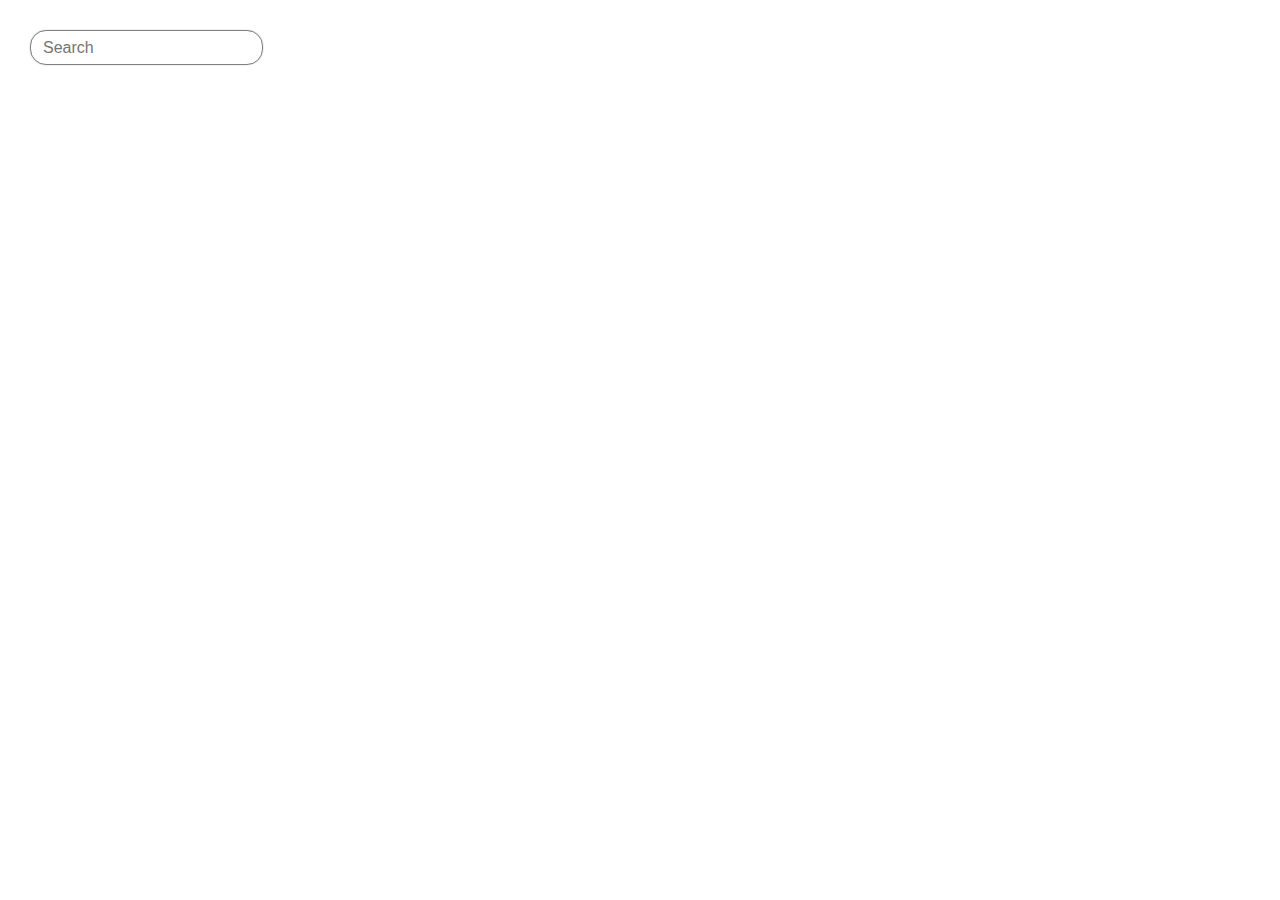
==== busca.html @ b971e818 "busca começado" ====
<!DOCTYPE html>
<html lang="en">
<head>
    <meta charset="UTF-8">
    <meta name="viewport" content="width=device-width, initial-scale=1.0">
    <title>Busca</title>
    <link rel="stylesheet" href="style.css">
</head>
<body>
    <div id="divsearch">
        <input type="search" id="search" placeholder="Search">
    </div>

    <script src="./script.js"></script>
</body>
</html>
---- style.css ----
body{
    margin: 0;
    padding: 0;
}

#cadastro{
    background-image: url(https://image.winudf.com/v2/image1/Y29tLlNwYWNlTGl2ZVdhbGxwYXBlckhEX3NjcmVlbl82XzE1NjY5OTU4NjRfMDc3/screen-6.webp?fakeurl=1&type=.webp);
    background-size: 100%;
}

form{
    display: flex;
    flex-direction: column;
    width: 200px;
    height: 400px;
    align-items: center;
    position: relative;
    padding-top: 5px;
    padding-bottom: 10px;
    margin-left: 510px;
    font-family: 'Trebuchet MS', 'Lucida Sans Unicode', 'Lucida Grande', 'Lucida Sans', Arial, sans-serif;
    font-size: 15px;
    background-color: black;
    color: white;
    line-height: 30px;
    margin-bottom: 30px;
    border-radius: 25px;
    padding: 5px;
}

#button{
    margin-top: 15px;
}

#h1form{
    text-align: center;
    font-family: 'Trebuchet MS', 'Lucida Sans Unicode', 'Lucida Grande', 'Lucida Sans', Arial, sans-serif;
    font-size: 50px;
    color: white;
}

#formularios{
    background-image: url(https://img.wallpapic.com/i1862-037-811/medium/space-purple-blue-astronomy-wallpaper.jpg);
    background-size: 100%;
}

#h1cad{
    display: block;
    color: white;
    width: 280px;
    margin-left: 470px;
    font-size: 50px;
    font-family: 'Trebuchet MS', 'Lucida Sans Unicode', 'Lucida Grande', 'Lucida Sans', Arial, sans-serif;
    text-align: center;
}

#listaform li {
    list-style: none;
    font-size: 50px;
    display: block;
    margin-bottom: 30px;
    text-align: center;
    margin-right: 40px;
}

a{
    text-decoration: none;
    color: white;
    background-color: black;
    border-radius: 25px;
    padding: 5px;
}

#linkcad{
    font-size: 50px;
    margin-top: 10px;
    margin-left: 540px;
    padding: 5px;
    border-radius: 25px;
    background-color: black;
    color: aqua;
}

#divsearch{
    margin-left: 30px;
    margin-top: 30px;
    display: inline-block;
    width: auto;
    padding-right: 40px;
    vertical-align: middle;
}

#search{
    height: 35px;
    border-radius: 16px;
    padding: 12px;
    font-size: 16px;
    line-height: 1.5;
    color: gray;
    border: 1px solid gray;
    box-shadow: 0 0 2px rgba(0,0,0,.2);
}
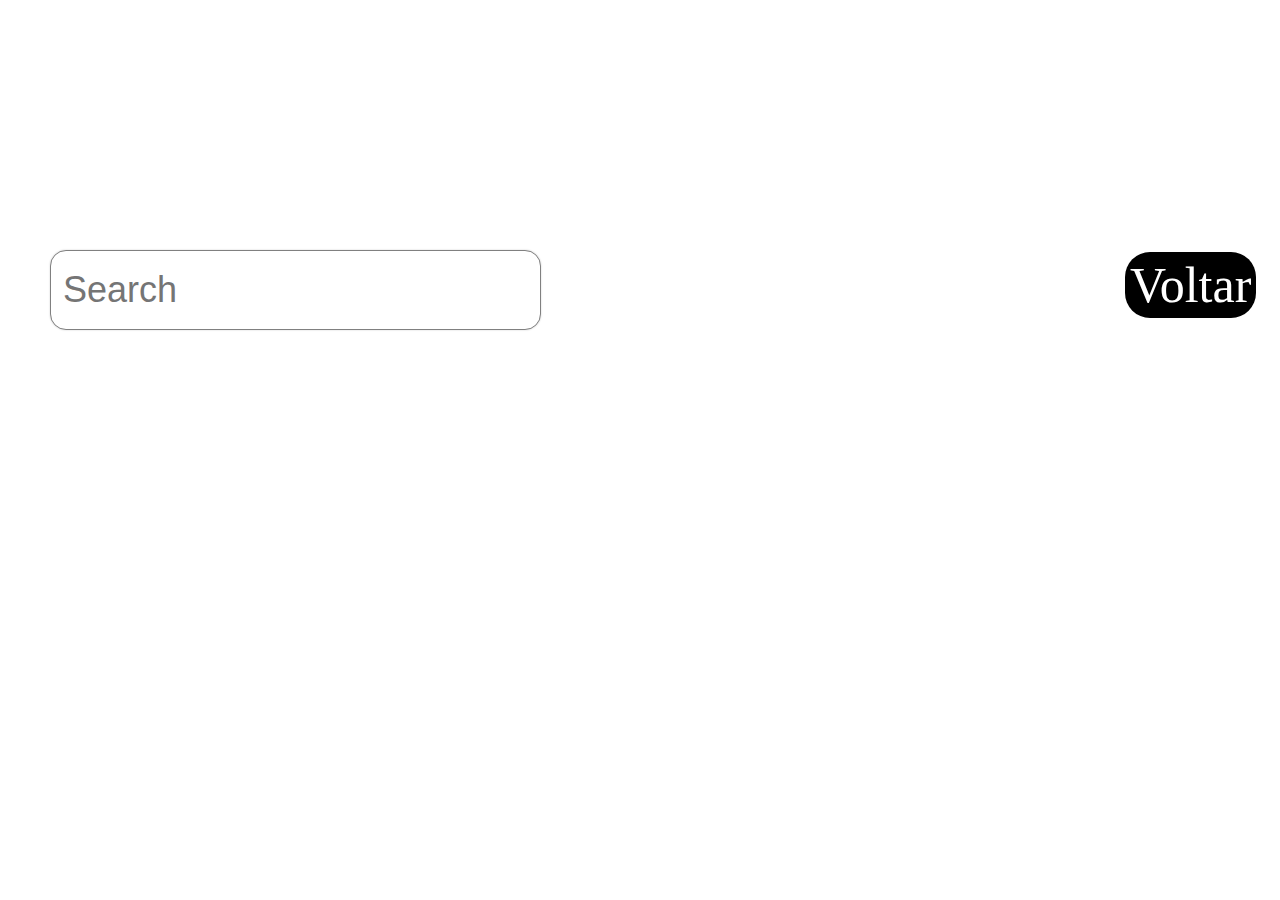
==== commit ff3501d8: "Busca finalizada" ====
--- a/busca.html
+++ b/busca.html
@@ -6,10 +6,11 @@
     <title>Busca</title>
     <link rel="stylesheet" href="style.css">
 </head>
-<body>
+<body id="busca">
     <div id="divsearch">
         <input type="search" id="search" placeholder="Search">
     </div>
+    <a href="index.html" id="linkcad">Voltar</a>
 
     <script src="./script.js"></script>
 </body>
--- a/style.css
+++ b/style.css
@@ -40,7 +40,7 @@
 }
 
 #formularios{
-    background-image: url(https://img.wallpapic.com/i1862-037-811/medium/space-purple-blue-astronomy-wallpaper.jpg);
+    background-image: url(https://i.ytimg.com/vi/eTD0WWFIDAg/maxresdefault.jpg);
     background-size: 100%;
 }
 
@@ -58,7 +58,7 @@
     list-style: none;
     font-size: 50px;
     display: block;
-    margin-bottom: 30px;
+    margin-bottom: 59px;
     text-align: center;
     margin-right: 40px;
 }
@@ -78,25 +78,28 @@
     padding: 5px;
     border-radius: 25px;
     background-color: black;
-    color: aqua;
 }
 
 #divsearch{
-    margin-left: 30px;
-    margin-top: 30px;
+    margin-left: 50px;
+    margin-top: 250px;
     display: inline-block;
     width: auto;
     padding-right: 40px;
-    vertical-align: middle;
 }
 
 #search{
-    height: 35px;
+    height: 80px;
     border-radius: 16px;
     padding: 12px;
-    font-size: 16px;
+    font-size: 36px;
     line-height: 1.5;
     color: gray;
     border: 1px solid gray;
     box-shadow: 0 0 2px rgba(0,0,0,.2);
+}
+
+#busca{
+    background-image: url(https://images.squarespace-cdn.com/content/v1/5fe4caeadae61a2f19719512/1609953743894-8HS91P0Q9F0E5A76K5PM/23.jpg);
+    background-size: 100%;
 }